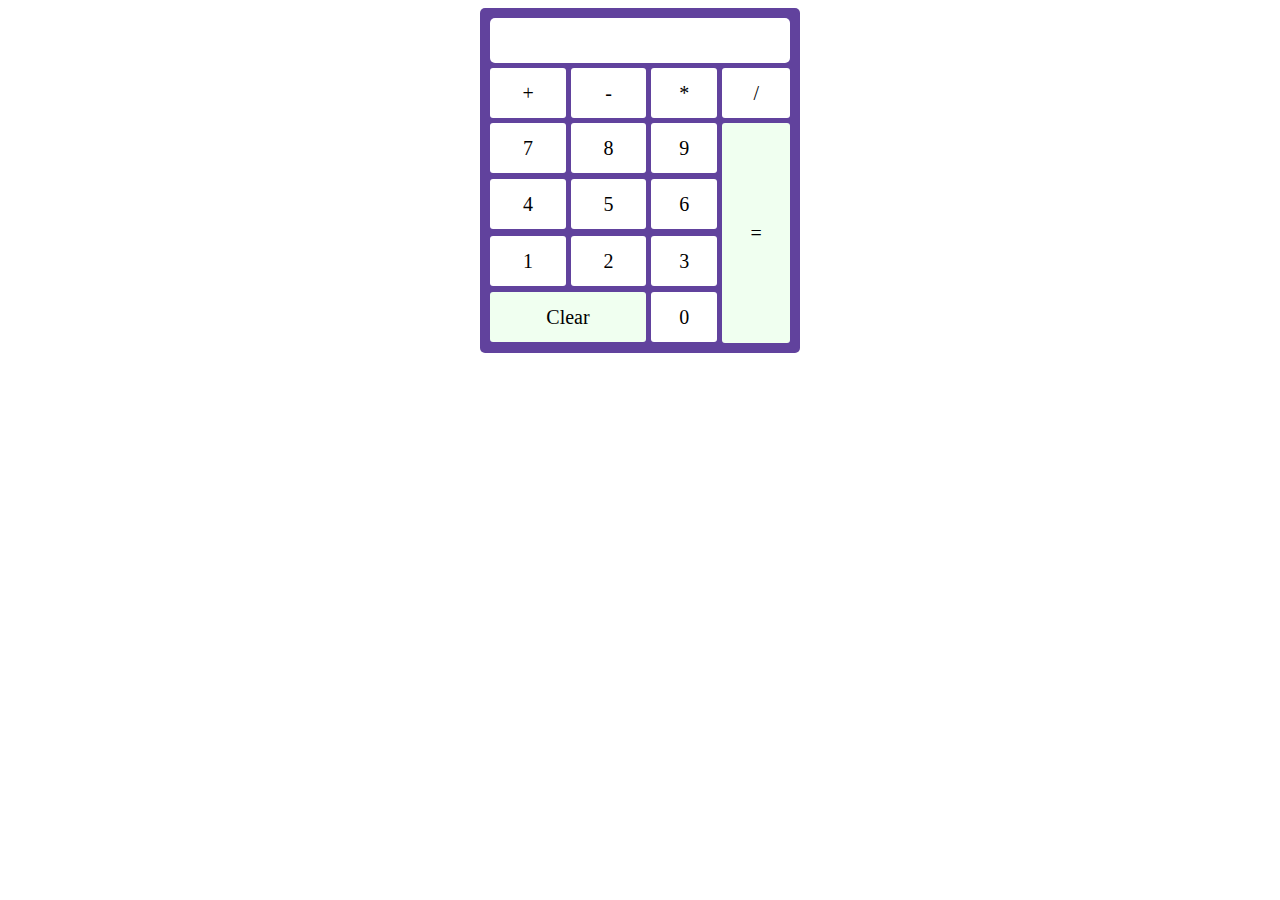
==== src/calculator.html @ 6e43de5e "added calculator.html, calculator.css, and calculator.js" ====
<!DOCTYPE html>
<html lang="en">
<head>
    <meta charset="UTF-8">
    <meta http-equiv="X-UA-Compatible" content="IE=edge">
    <link rel="stylesheet" href="/style/calculator.css">
    <meta name="viewport" content="width=device-width, initial-scale=1.0">
    <title>Calculator</title>
</head>
<body>
    <div id="container">
        <div id="display"></div>
        <div class="key plus" onclick="document.getElementById('display').innerHTML+='+'">+</div>
        <div class="key minus" onclick="document.getElementById('display').innerHTML+='-'">-</div>
        <div class="key multiply" onclick="document.getElementById('display').innerHTML+='*'">*</div>
        <div class="key divide" onclick="document.getElementById('display').innerHTML+='/'">/</div>
        <div class="key digit-7" onclick="document.getElementById('display').innerHTML+='7'">7</div>
        <div class="key digit-8" onclick="document.getElementById('display').innerHTML+='8'">8</div>
        <div class="key digit-9" onclick="document.getElementById('display').innerHTML+='9'">9</div>
        <div class="key digit-4" onclick="document.getElementById('display').innerHTML+='4'">4</div>
        <div class="key digit-5" onclick="document.getElementById('display').innerHTML+='5'">5</div>
        <div class="key digit-6" onclick="document.getElementById('display').innerHTML+='6'">6</div>
        <div class="key digit-1" onclick="document.getElementById('display').innerHTML+='1'">1</div>
        <div class="key digit-2" onclick="document.getElementById('display').innerHTML+='2'">2</div>
        <div class="key digit-3" onclick="document.getElementById('display').innerHTML+='3'">3</div>
        <div class="key clear" onclick="document.getElementById('display').innerHTML=''">Clear</div>
        <div class="key digit-0" onclick="document.getElementById('display').innerHTML+='0'">0</div>
        <div class="key equal-key" onclick="document.getElementById('display').innerHTML='='">=</div>
    </div>
    
</body>
</html>
---- style/calculator.css ----
#container{
    display: grid;
    width: 300px;
    margin: auto;
    background-color: #61429d;
    border-radius: 5px;
    padding: 10px;
    grid-gap: 5px;
    grid-template-areas: 
        'result result result result'
        'addition subtraction multiplication division'
        'digit7 digit8 digit9 equal'
        'digit4 digit5 digit6 equal'
        'digit1 digit2 digit3 equal'
        'clear clear digit0 equal';
}
#display{
    border-radius: 5px;
    height: 45px;
    text-align: right;
    background-color: #ffffff;
    line-height: 45px;
    grid-area: result;
}
.key{
    background-color: #ffffff;
    height: 50px;
    font-size: 20px;
    border-radius: 3px;
    text-align: center;
    line-height: 50px;
}
.plus{
    grid-area: addition;
}
.minus{
    grid-area: subtraction;
}
.multiply{
    grid-area: multiplication;
}
.divide{
    grid-area: division;
}
.digit-0{
    grid-area: digit0;
}
.digit-1{
    grid-area: digit1;
}
.digit-2{
    grid-area: digit2;
}
.digit-3{
    grid-area: digit3;
}
.digit-4{
    grid-area: digit4;
}
.digit-5{
    grid-area: digit5;
}
.digit-6{
    grid-area: digit6;
}
.digit-7{
    grid-area: digit7;
}
.digit-8{
    grid-area: digit8;
}
.digit-9{
    grid-area: digit9;
}
.equal-key{
    grid-area: equal;
    height: 220px;
    background-color: honeydew;
    line-height: 220px;
}
.clear{
    grid-area: clear;
    background-color: honeydew;
}
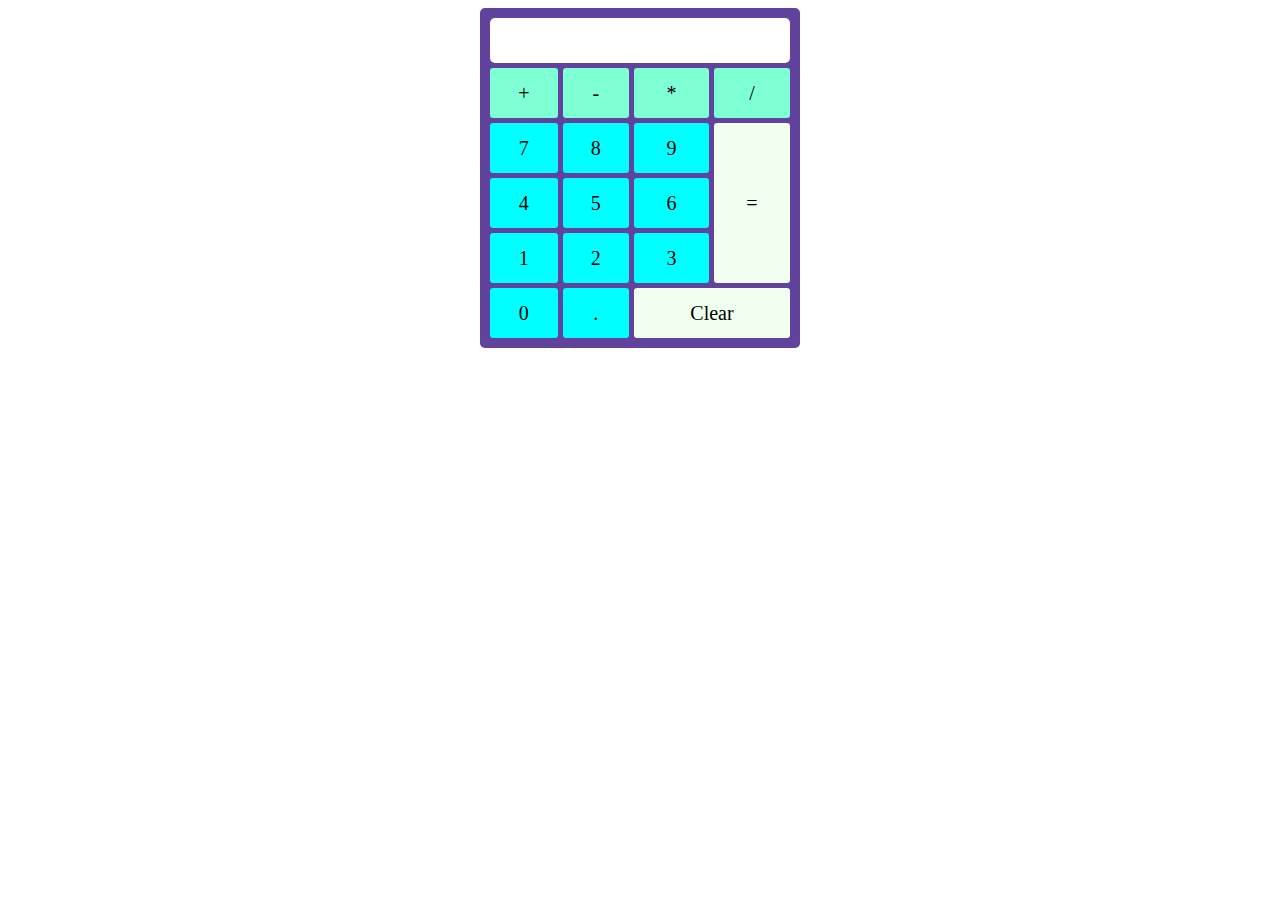
==== commit 14e908fb: "modified calculator.html, calculator.css, and calculator.js" ====
--- a/src/calculator.html
+++ b/src/calculator.html
@@ -3,29 +3,31 @@
 <head>
     <meta charset="UTF-8">
     <meta http-equiv="X-UA-Compatible" content="IE=edge">
-    <link rel="stylesheet" href="/style/calculator.css">
+    <link rel="stylesheet" href="../style/calculator.css">
+    <script src="../scripts/calculator.js"></script>
     <meta name="viewport" content="width=device-width, initial-scale=1.0">
     <title>Calculator</title>
 </head>
 <body>
     <div id="container">
         <div id="display"></div>
-        <div class="key plus" onclick="document.getElementById('display').innerHTML+='+'">+</div>
-        <div class="key minus" onclick="document.getElementById('display').innerHTML+='-'">-</div>
-        <div class="key multiply" onclick="document.getElementById('display').innerHTML+='*'">*</div>
-        <div class="key divide" onclick="document.getElementById('display').innerHTML+='/'">/</div>
-        <div class="key digit-7" onclick="document.getElementById('display').innerHTML+='7'">7</div>
-        <div class="key digit-8" onclick="document.getElementById('display').innerHTML+='8'">8</div>
-        <div class="key digit-9" onclick="document.getElementById('display').innerHTML+='9'">9</div>
-        <div class="key digit-4" onclick="document.getElementById('display').innerHTML+='4'">4</div>
-        <div class="key digit-5" onclick="document.getElementById('display').innerHTML+='5'">5</div>
-        <div class="key digit-6" onclick="document.getElementById('display').innerHTML+='6'">6</div>
-        <div class="key digit-1" onclick="document.getElementById('display').innerHTML+='1'">1</div>
-        <div class="key digit-2" onclick="document.getElementById('display').innerHTML+='2'">2</div>
-        <div class="key digit-3" onclick="document.getElementById('display').innerHTML+='3'">3</div>
+        <div class="key plus" onclick="updateDisplay('+')">+</div>
+        <div class="key minus" onclick="updateDisplay('-')">-</div>
+        <div class="key multiply" onclick="updateDisplay('*')">*</div>
+        <div class="key divide" onclick="updateDisplay('/')">/</div>
+        <div class="key digit-0" onclick="updateDisplay('0')">0</div>
+        <div class="key digit-1" onclick="updateDisplay('1')">1</div>
+        <div class="key digit-2" onclick="updateDisplay('2')">2</div>
+        <div class="key digit-3" onclick="updateDisplay('3')">3</div>
+        <div class="key digit-4" onclick="updateDisplay('4')">4</div>
+        <div class="key digit-5" onclick="updateDisplay('5')">5</div>
+        <div class="key digit-6" onclick="updateDisplay('6')">6</div>
+        <div class="key digit-7" onclick="updateDisplay('7')">7</div>
+        <div class="key digit-8" onclick="updateDisplay('8')">8</div>
+        <div class="key digit-9" onclick="updateDisplay('9')">9</div>
+        <div class="key decimal" onclick="updateDisplay('.')">.</div>
         <div class="key clear" onclick="document.getElementById('display').innerHTML=''">Clear</div>
-        <div class="key digit-0" onclick="document.getElementById('display').innerHTML+='0'">0</div>
-        <div class="key equal-key" onclick="document.getElementById('display').innerHTML='='">=</div>
+        <div class="key equal-key" onclick="updateDisplay('=')">=</div>
     </div>
     
 </body>
--- a/style/calculator.css
+++ b/style/calculator.css
@@ -12,7 +12,7 @@
         'digit7 digit8 digit9 equal'
         'digit4 digit5 digit6 equal'
         'digit1 digit2 digit3 equal'
-        'clear clear digit0 equal';
+        'digit0 decimal clear clear';
 }
 #display{
     border-radius: 5px;
@@ -32,53 +32,71 @@
 }
 .plus{
     grid-area: addition;
+    background-color: aquamarine;
 }
 .minus{
     grid-area: subtraction;
+    background-color: aquamarine;
 }
 .multiply{
     grid-area: multiplication;
+    background-color: aquamarine;
 }
 .divide{
     grid-area: division;
+    background-color: aquamarine;
 }
 .digit-0{
     grid-area: digit0;
+    background-color: aqua;
 }
 .digit-1{
     grid-area: digit1;
+    background-color: aqua;
 }
 .digit-2{
     grid-area: digit2;
+    background-color: aqua;
 }
 .digit-3{
     grid-area: digit3;
+    background-color: aqua;
 }
 .digit-4{
     grid-area: digit4;
+    background-color: aqua;
 }
 .digit-5{
     grid-area: digit5;
+    background-color: aqua;
 }
 .digit-6{
     grid-area: digit6;
+    background-color: aqua;
 }
 .digit-7{
     grid-area: digit7;
+    background-color: aqua;
 }
 .digit-8{
     grid-area: digit8;
+    background-color: aqua;
 }
 .digit-9{
     grid-area: digit9;
+    background-color: aqua;
 }
 .equal-key{
     grid-area: equal;
-    height: 220px;
+    height: 160px;
     background-color: honeydew;
-    line-height: 220px;
+    line-height: 160px;
 }
 .clear{
     grid-area: clear;
     background-color: honeydew;
+}
+.decimal{
+    grid-area: decimal;
+    background-color: aqua;
 }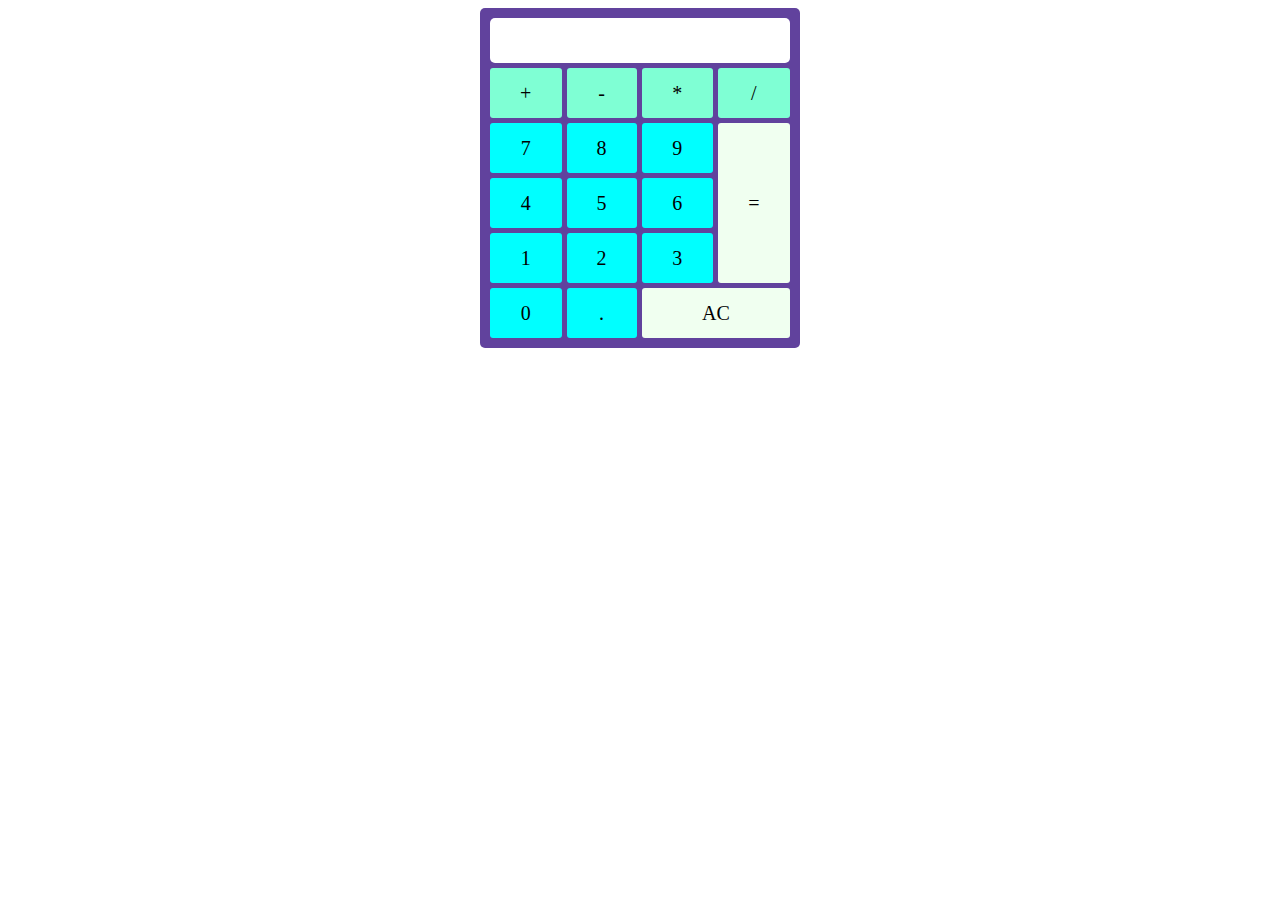
==== commit 444f545e: "modified calculator.hmtl" ====
--- a/src/calculator.html
+++ b/src/calculator.html
@@ -26,7 +26,7 @@
         <div class="key digit-8" onclick="updateDisplay('8')">8</div>
         <div class="key digit-9" onclick="updateDisplay('9')">9</div>
         <div class="key decimal" onclick="updateDisplay('.')">.</div>
-        <div class="key clear" onclick="document.getElementById('display').innerHTML=''">Clear</div>
+        <div class="key clear" onclick="document.getElementById('display').innerHTML=''">AC</div>
         <div class="key equal-key" onclick="updateDisplay('=')">=</div>
     </div>
     
